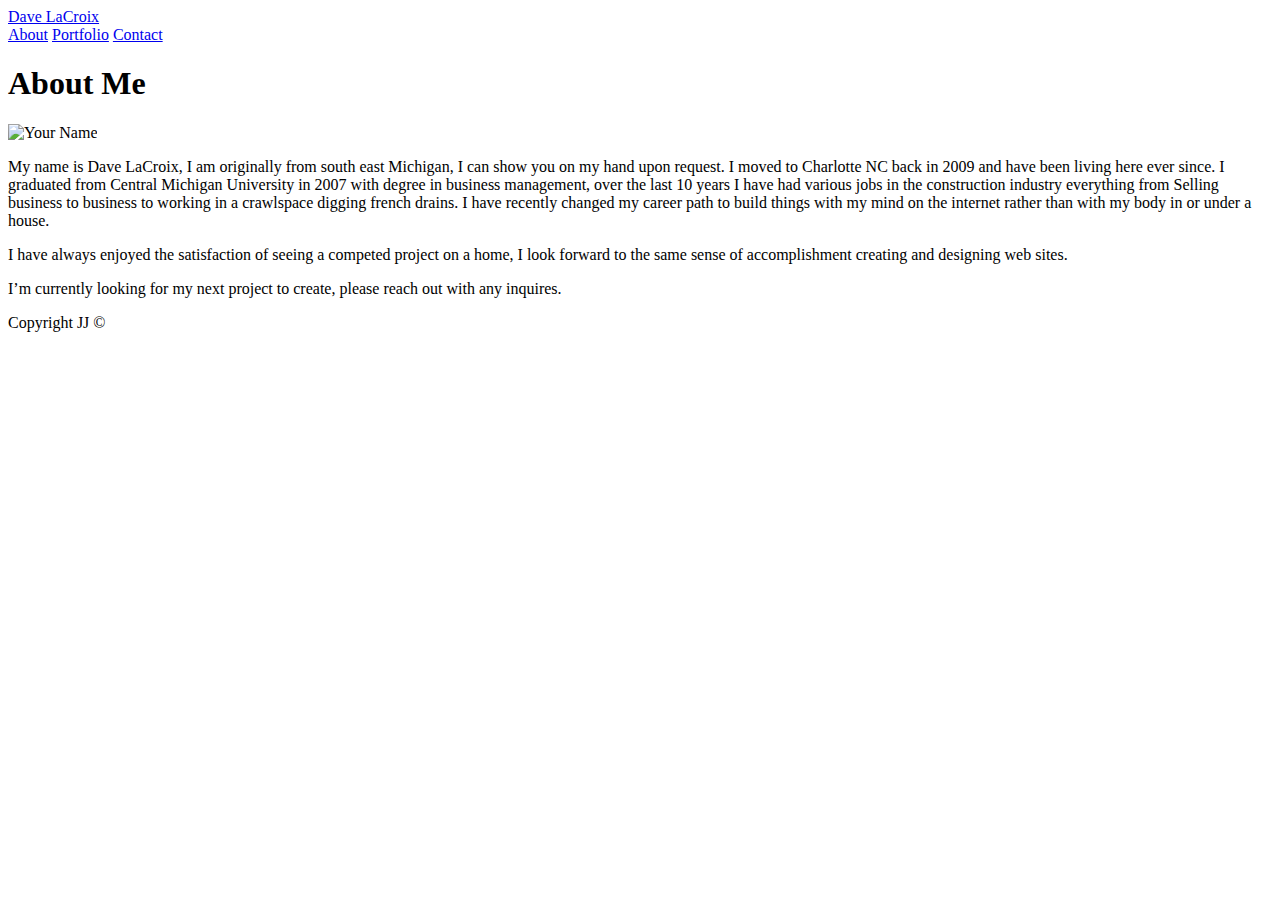
==== Index.html @ c4eeae03 "working code" ====
<!DOCTYPE html>
<html lang="en-us">

	<head>	
		<meta charset="UTF-8">
		<title>"Basic_Portfolio"</title>
		<link rel="stylesheet" type="text/css" href="assets/css/styles.css"/>
	</head>

<body>

	<header id="masthead">
    <div class="container">
      <a href="index.html" id="logo">Dave LaCroix</a>
      <nav>
        <a href="index.html">About</a>
        <a href="portfolio.html">Portfolio</a>
        <a href="contact.html">Contact</a>
      </nav>
    </div>
  </header>

  <div id="main-container" class="container">
		<section class="main-section">
		  <h1>About Me</h1>

		  <img src="assets/images/JingerJesus.PNG"  class="auth-image" alt="Your Name">

		<p>My name is Dave LaCroix, I am originally from south east Michigan, I can show you on my hand upon request. I moved to Charlotte NC back in 2009 and have been living here ever since. I graduated from Central Michigan University in 2007 with degree in business management, over the last 10 years I have had various jobs in the construction industry everything from Selling business to business to working in a crawlspace digging french drains. I have recently changed my career path to build things with my mind on the internet rather than with my body in or under a house. 
		 </p>
	   <p>I have always enjoyed the satisfaction of seeing a competed project on a home, I look forward to the same sense of accomplishment creating and designing web sites. 
		 </p>
		<p>I’m currently looking for my next project to create, please reach out with any inquires.
		   </p>
	</section>

</div>

<footer>
  <div class="container">
	Copyright JJ &copy; 
  </div>
</footer>
</body>

</html>
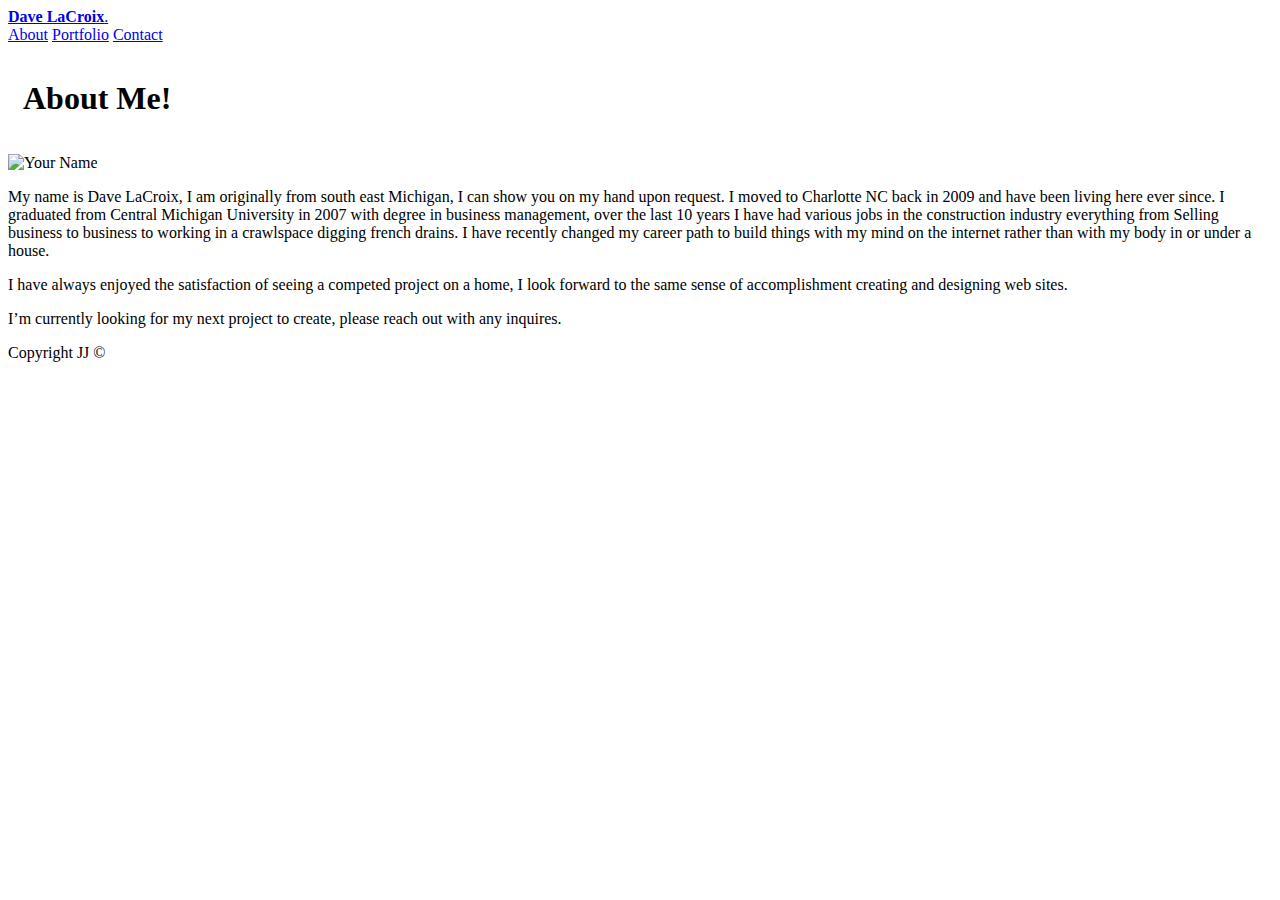
==== commit 285d5315: "update" ====
--- a/Index.html
+++ b/Index.html
@@ -11,7 +11,7 @@
 
 	<header id="masthead">
     <div class="container">
-      <a href="index.html" id="logo">Dave LaCroix</a>
+      <a href="index.html" id="logo"><strong>Dave LaCroix</strong>.</a>
       <nav>
         <a href="index.html">About</a>
         <a href="portfolio.html">Portfolio</a>
@@ -22,7 +22,8 @@
 
   <div id="main-container" class="container">
 		<section class="main-section">
-		  <h1>About Me</h1>
+				<h1 style="padding: 15px;">About Me!</h1>
+		
 
 		  <img src="assets/images/JingerJesus.PNG"  class="auth-image" alt="Your Name">
 
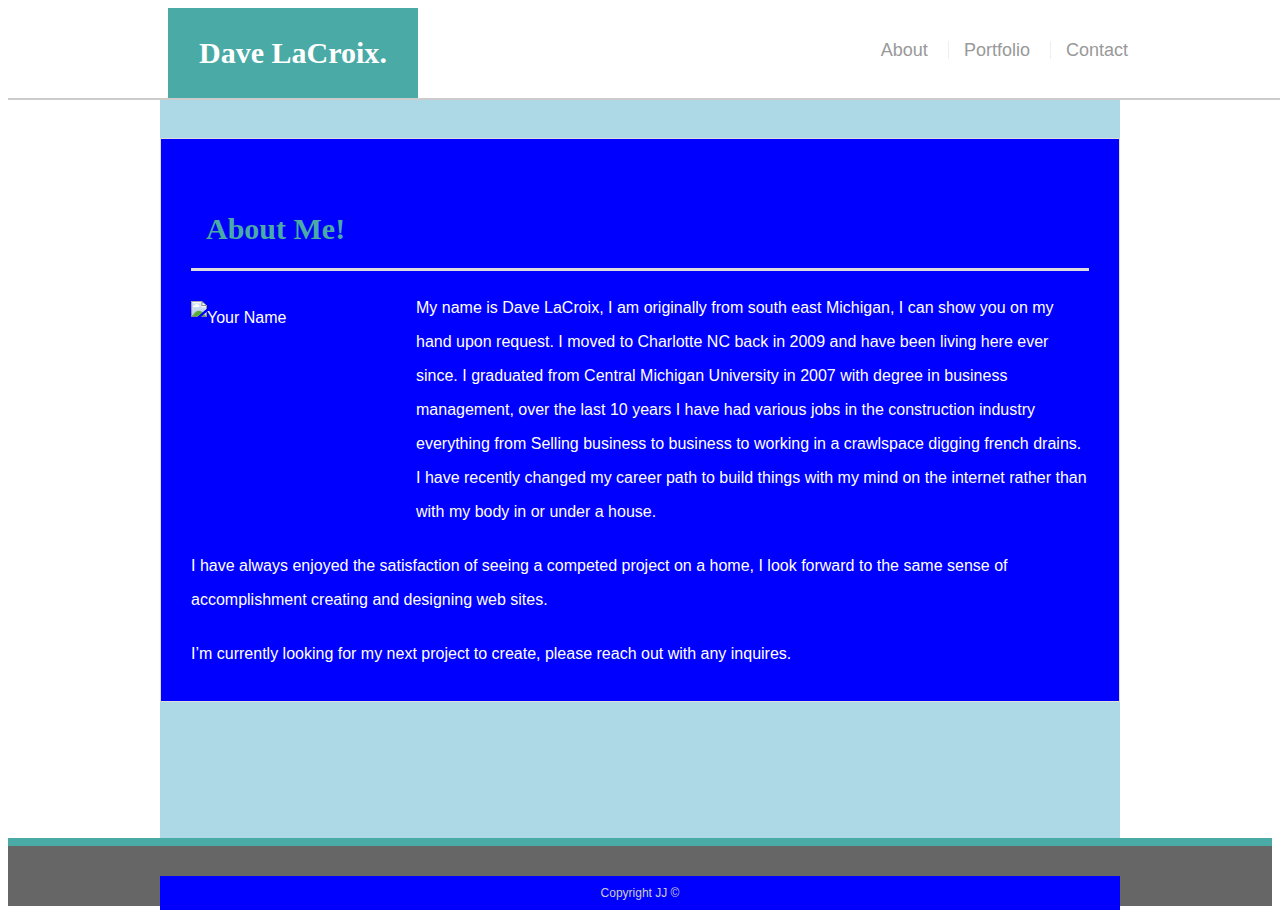
==== commit 22d716a0: "that" ====
--- a/Index.html
+++ b/Index.html
@@ -4,7 +4,7 @@
 	<head>	
 		<meta charset="UTF-8">
 		<title>"Basic_Portfolio"</title>
-		<link rel="stylesheet" type="text/css" href="assets/css/styles.css"/>
+		<link rel="stylesheet" type="text/css" href="styles.css"/>
 	</head>
 
 <body>
--- a/styles.css
+++ b/styles.css
@@ -0,0 +1,244 @@
+body {
+	font-family: Arial, "Helvetica Neue", Helvetica, sans-serif;
+	font-size: 18px;
+	line-height: 34px;
+	color: #777777;
+	background: url("../images/concrete_seamless.png");
+  }
+  
+  * {
+	box-sizing: border-box;
+  }
+  
+  /* general */
+  
+  .container {
+	width: 100%;
+	max-width: 960px;
+	margin: 0 auto;
+	clear: both;
+	background-color: Blue;
+  }
+  
+  h1,
+  h2,
+  h3,
+  p {
+	margin-bottom: 20px;
+  }
+  
+  p:last-child {
+	margin-bottom: 0;
+  }
+  
+  h1,
+  h2,
+  h3 {
+	font-family: Georgia, Times, "Times New Roman", serif;
+	font-weight: 700;
+	color: #4aaaa5;
+  }
+  
+  h1 {
+	padding-bottom: 20px;
+	font-size: 30px;
+	line-height: 49px;
+	border-bottom: 3px solid #dddddd;
+  }
+  
+  h2,
+  h3 {
+	font-size: 22px;
+  }
+  
+  /* header */
+  
+  #masthead {
+	position: fixed;
+	z-index: 99;
+	width: 100%;
+	margin: 0 0 30px;
+	overflow: auto;
+	color: #ffffff;
+	background: #ffffff;
+	border-bottom: 2px solid #cccccc;
+  }
+  
+  #logo {
+	float: left;
+	width: 250px;
+	height: 90px;
+	font-family: Georgia, Times, "Times New Roman", serif;
+	font-size: 30px;
+	font-weight: 700;
+	line-height: 90px;
+	color: #ffffff;
+	text-align: center;
+	text-decoration: none;
+	background: #4aaaa5;
+  }
+  
+  nav {
+	float: right;
+	margin-top: 25px;
+  }
+  
+  nav a {
+	display: inline-block;
+	padding-left: 15px;
+	margin-left: 15px;
+	line-height: 18px;
+	color: #999;
+	text-decoration: none;
+	border-left: 1px solid #efefef;
+  }
+  
+  nav a:first-child {
+	border-left: 0 none;
+  }
+  
+  /* footer */
+  
+  footer {
+	padding: 30px 0;
+	clear: both;
+	font-size: 12px;
+	color: #ffffff;
+	color: #cccccc;
+	text-align: center;
+	background: #666666;
+	border-top: 8px solid #4aaaa5;
+	height: 50px;
+  }
+  
+  h3, h2 {
+	padding-bottom: 20px;
+	margin-bottom: 15px;
+	line-height: 22px;
+	border-bottom: 2px solid #eeeeee;
+  }
+  
+  /* main */
+  
+  #main-container {
+	padding-top: 130px;
+	min-height: calc(100vh - 70px);
+	background-color: lightblue;
+  }
+  
+  .main-section {
+	float: left;
+	width: 100%;
+	max-width: 960px;
+	padding: 30px;
+	margin: 0 0 40px;
+	background: blue;
+	border: 1px solid #dddddd;
+	font-size: 16px;
+ font-display: bolder;
+	color: white;
+  }
+  
+  /* portfolio page */
+  
+  .work {
+	position: relative;
+	float: left;
+	width: 274px;
+	margin: 20px 0 25px;
+	overflow: auto;
+  }
+  
+  .work:nth-child(even) {
+	margin-right: 40px;
+  }
+  
+  .work img {
+	width: 300px;
+	height: 250px;
+	border: 0 none;
+	opacity: 0.8;
+  }
+  
+  .work h3 {
+	position: absolute;
+	bottom: 20px;
+	width: 300px;
+	padding: 15px;
+	margin-bottom: 0;
+	font-weight: 300;
+	line-height: 30px;
+	color: #ffffff;
+	text-align: center;
+	background: #4aaaa5;
+	border-bottom: 0;
+  }
+  
+  .auth-image {
+	float: left;
+	width: 200px;
+	height: 200px;
+	margin-top: 10px;
+	margin-right: 25px;
+  }
+  
+  /* contact page */
+  
+  #contact-form ul {
+	margin-bottom: 20px;
+  }
+  
+  #contact-form li {
+	margin-bottom: 10px;
+  }
+  
+  label,
+  input[type=text],
+  input[type=email],
+  textarea {
+	display: block;
+	width: 100%;
+  }
+  
+  input[type=text],
+  input[type=email],
+  textarea {
+	height: 35px;
+	padding: 0 10px;
+	font-size: 14px;
+	border: 1px solid #dddddd;
+  }
+  
+  textarea {
+	height: 200px;
+  }
+  
+  input[type=submit] {
+	padding: 10px 30px;
+	font-size: 18px;
+	color: #ffffff;
+	cursor: pointer;
+	background: #4aaaa5;
+	border: 0 none;
+  }
+  
+
+	@media screen and (max-width: 980px) {
+		 {
+			width: 100%;
+			margin-bottom: 20px;
+		}
+	}
+	
+	@media screen and (max-width: 768px) {
+	{
+			width: 200px;
+		}
+	}
+	
+	@media screen and (max-width: 640px) {
+		. {
+			width: 100%;
+			margin-bottom: 20px;
+		}
+	}